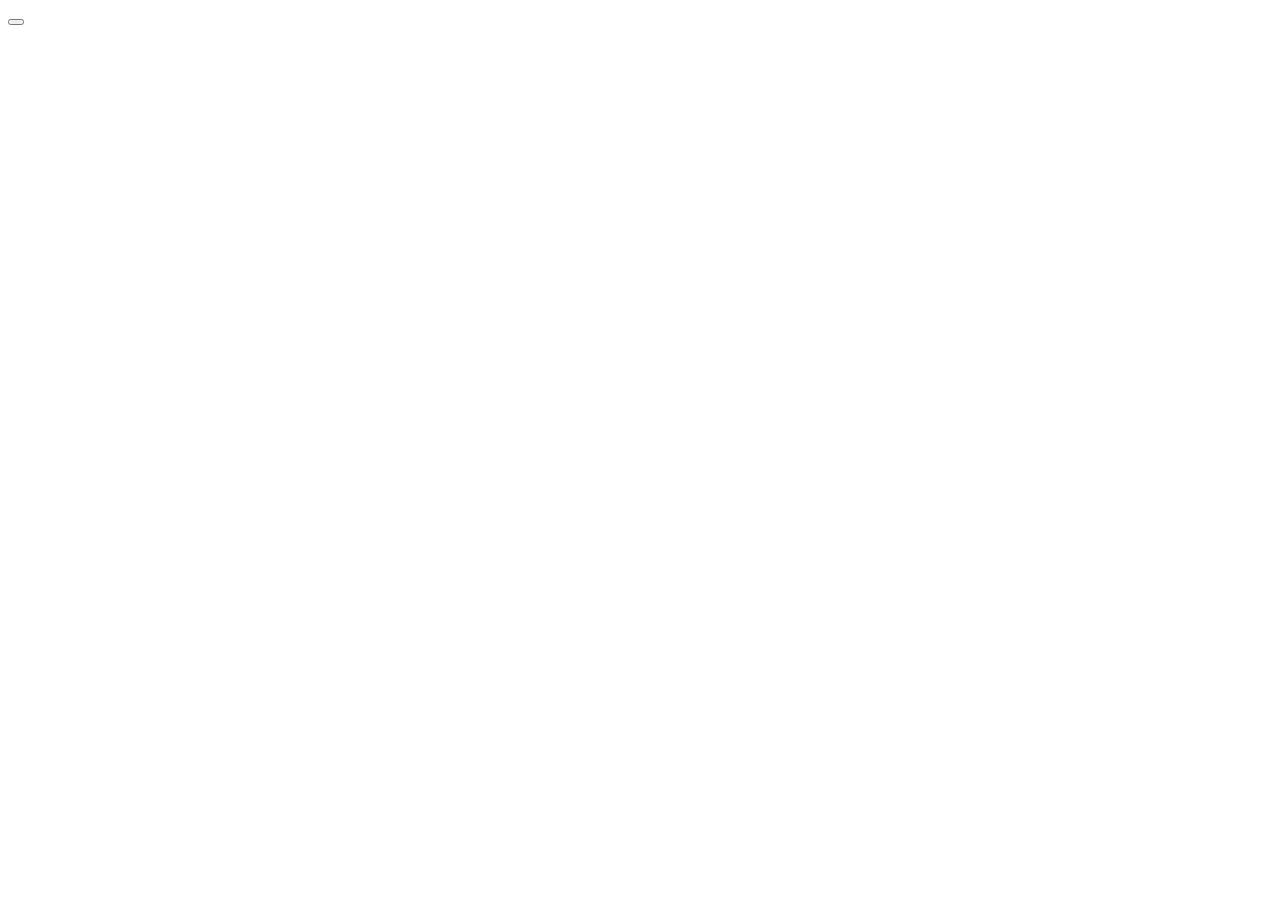
==== app/index.html @ db7764f8 "verandering" ====
<!DOCTYPE html>
<html lang="en">
<head>
    <meta charset="UTF-8">
    <meta name="viewport" content="width=device-width, initial-scale=1.0">
    <meta http-equiv="X-UA-Compatible" content="ie=edge">
    <title>Knop</title>
    <link rel="stylesheet" type="text/css" href="css/style.css">
</head>
<body>
     <button class="btn"><a href="KNOP"></a></button>
</body>
</html>
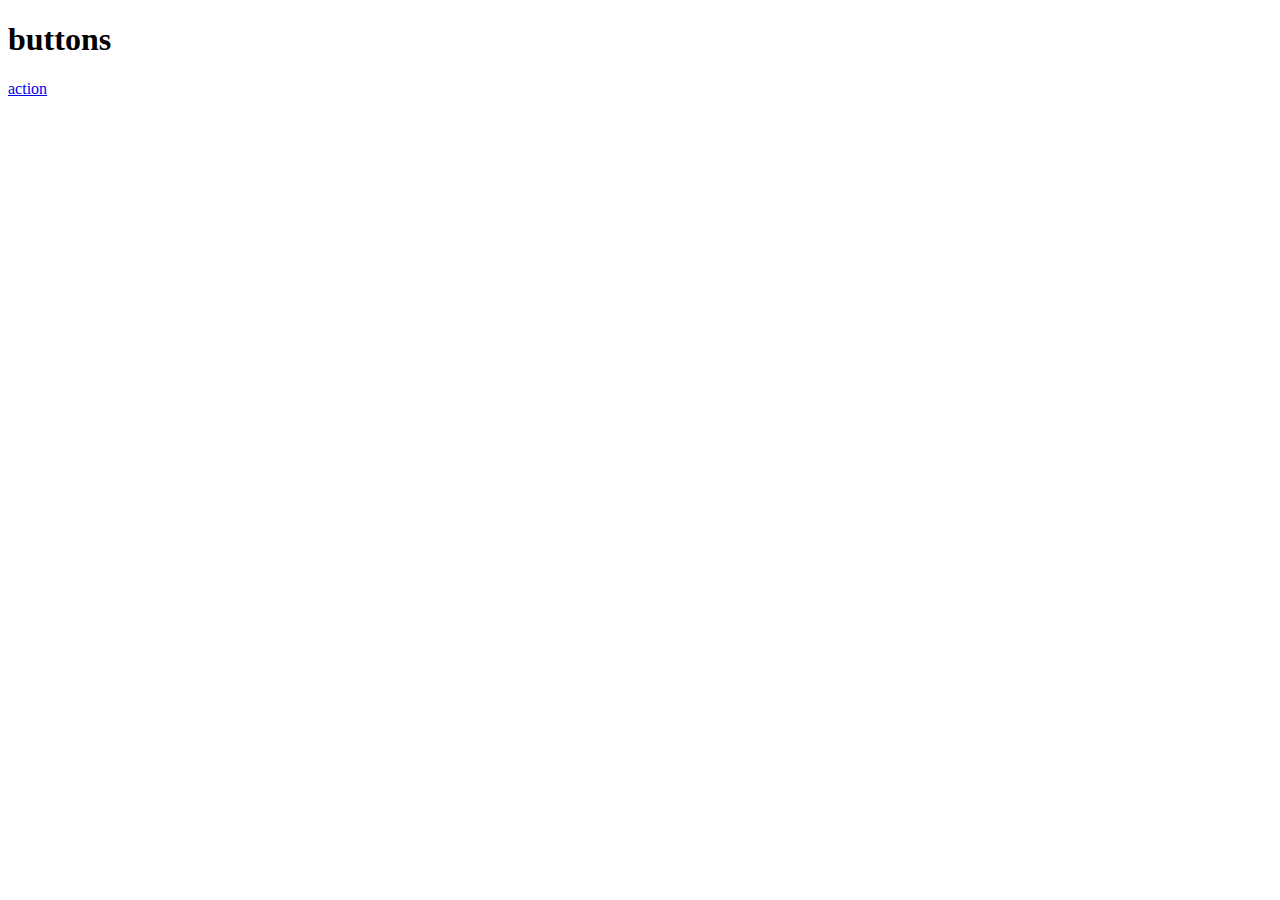
==== commit 27906c9a: "links" ====
--- a/app/index.html
+++ b/app/index.html
@@ -1,6 +1,7 @@
 <!DOCTYPE html>
 <html lang="en">
 <head>
+        <link href="https://fonts.googleapis.com/css?family=Open+Sans" rel="stylesheet">
     <meta charset="UTF-8">
     <meta name="viewport" content="width=device-width, initial-scale=1.0">
     <meta http-equiv="X-UA-Compatible" content="ie=edge">
@@ -8,6 +9,7 @@
     <link rel="stylesheet" type="text/css" href="css/style.css">
 </head>
 <body>
-     <button class="btn"><a href="KNOP"></a></button>
+    <h1>buttons</h1>
+     <a class="btn" href="#">action</a>
 </body>
 </html>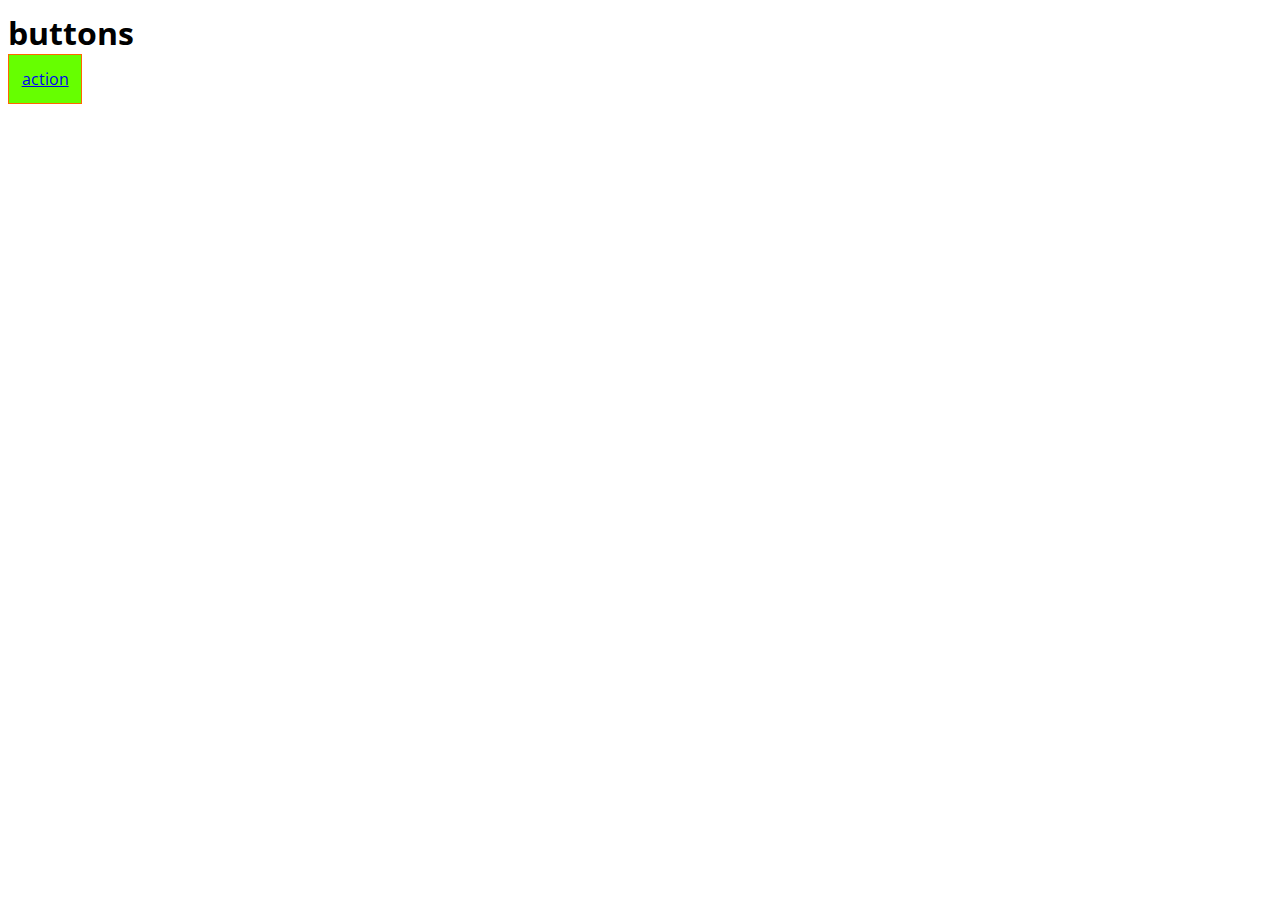
==== commit bc0039ee: "css" ====
--- a/app/index.html
+++ b/app/index.html
@@ -1,12 +1,12 @@
 <!DOCTYPE html>
 <html lang="en">
 <head>
-        <link href="https://fonts.googleapis.com/css?family=Open+Sans" rel="stylesheet">
+    <link href="https://fonts.googleapis.com/css?family=Open+Sans" rel="stylesheet">
     <meta charset="UTF-8">
     <meta name="viewport" content="width=device-width, initial-scale=1.0">
     <meta http-equiv="X-UA-Compatible" content="ie=edge">
     <title>Knop</title>
-    <link rel="stylesheet" type="text/css" href="css/style.css">
+    <link rel="stylesheet" href="assets/css/style.css">
 </head>
 <body>
     <h1>buttons</h1>
--- a/app/assets/css/style.css
+++ b/app/assets/css/style.css
@@ -0,0 +1,11 @@
+body{
+    font-size: 16px;
+    line-height: 1.5em;
+    font-family: 'Open Sans', sans-serif;
+}
+
+.btn{
+    border: 1px solid #f60;
+    background: #6f0;
+    padding: 1%;
+}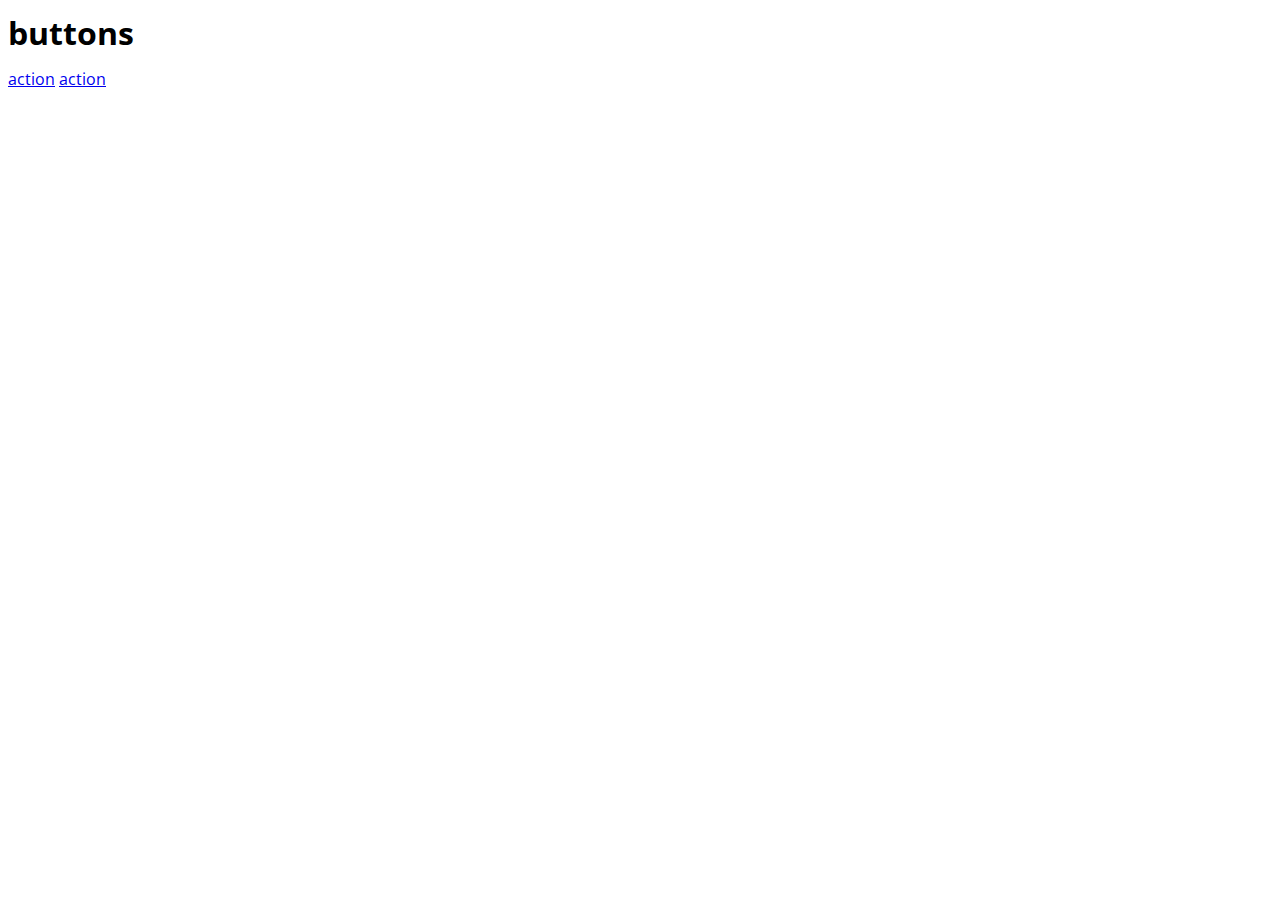
==== commit 4709880c: "juw" ====
--- a/app/index.html
+++ b/app/index.html
@@ -10,6 +10,9 @@
 </head>
 <body>
     <h1>buttons</h1>
-     <a class="btn" href="#">action</a>
+     <div>
+            <a class="btn" href="#">action</a>
+            <a class="btn" href="#">action</a>
+     </div>
 </body>
 </html>--- a/app/assets/css/style.css
+++ b/app/assets/css/style.css
@@ -4,8 +4,17 @@
     font-family: 'Open Sans', sans-serif;
 }
 
-.btn{
-    border: 1px solid #f60;
-    background: #6f0;
-    padding: 1%;
-}+.btn--primary{
+    border: 1px solid rgba(56, 103, 214,1.0);
+    background: rgba(69, 170, 242,1.0);
+    padding: 8px 16px;
+    text-decoration: none;
+    border-radius: 8px;
+    color: white;
+}
+
+.btn:hover{
+    border-color: rgba(69, 170, 242,1.0);
+    background: rgba(56, 103, 214,1.0);
+}
+
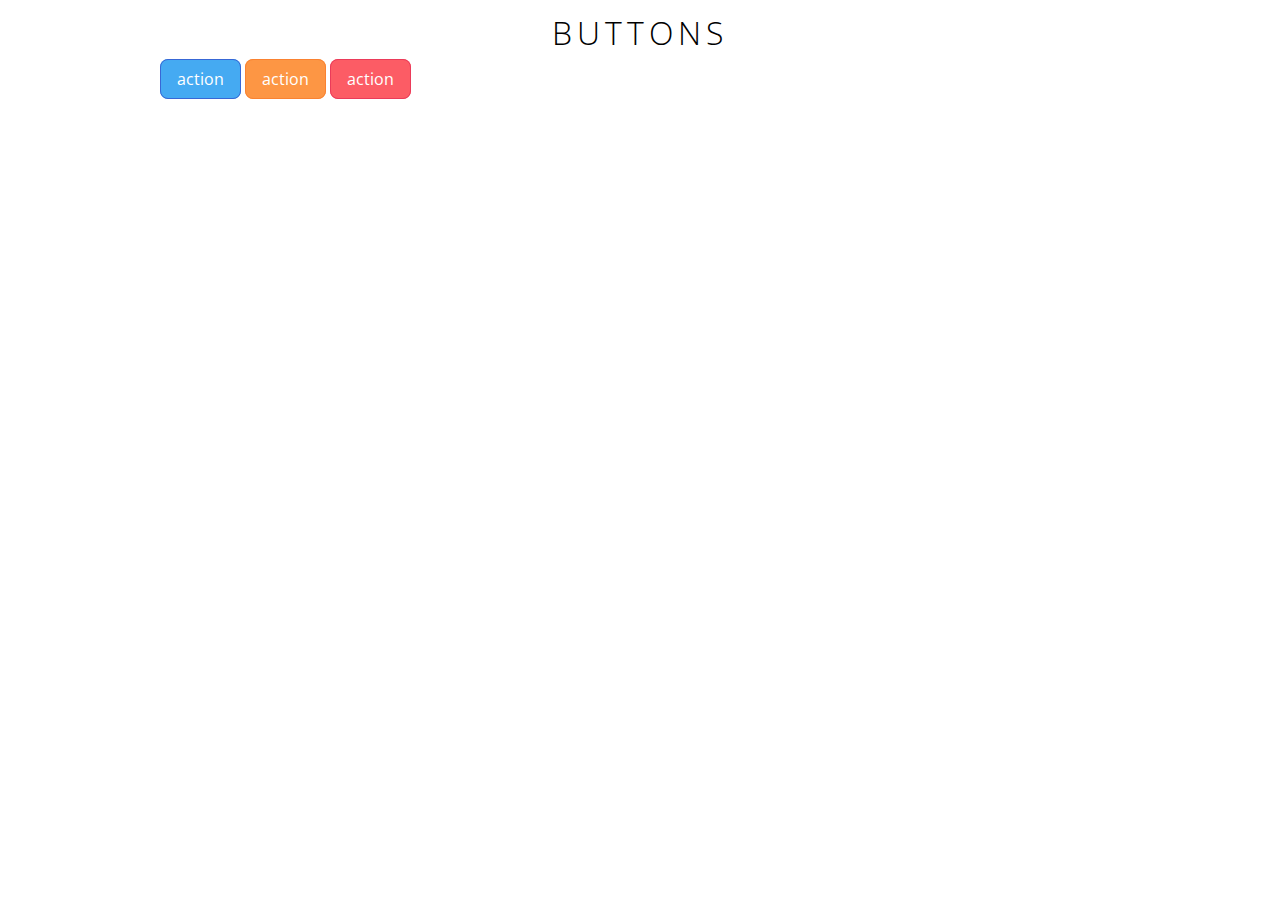
==== commit 612ef745: "dfdfd" ====
--- a/app/index.html
+++ b/app/index.html
@@ -1,7 +1,7 @@
 <!DOCTYPE html>
 <html lang="en">
 <head>
-    <link href="https://fonts.googleapis.com/css?family=Open+Sans" rel="stylesheet">
+        <link href="https://fonts.googleapis.com/css?family=Open+Sans:300,400" rel="stylesheet">
     <meta charset="UTF-8">
     <meta name="viewport" content="width=device-width, initial-scale=1.0">
     <meta http-equiv="X-UA-Compatible" content="ie=edge">
@@ -11,8 +11,9 @@
 <body>
     <h1>buttons</h1>
      <div>
-            <a class="btn" href="#">action</a>
-            <a class="btn" href="#">action</a>
+            <a class="btn btn--primary" href="#">action</a>
+            <a class="btn btn--secundary" href="#">action</a>
+            <a class="btn btn--tertiary" href="#">action</a>
      </div>
 </body>
 </html>--- a/app/assets/css/style.css
+++ b/app/assets/css/style.css
@@ -4,7 +4,14 @@
     font-family: 'Open Sans', sans-serif;
 }
 
-.btn--primary{
+h1{
+    text-align: center;
+    text-transform: uppercase;
+    letter-spacing: 5px;
+    font-weight: lighter;
+}
+
+.btn{
     border: 1px solid rgba(56, 103, 214,1.0);
     background: rgba(69, 170, 242,1.0);
     padding: 8px 16px;
@@ -14,7 +21,40 @@
 }
 
 .btn:hover{
+    transition: .4s ease-in;
+}
+
+.btn--primary{
+    border: 1px solid rgba(56, 103, 214,1.0);
+    background: rgba(69, 170, 242,1.0);
+}
+
+.btn--secundary{
+    border: 1px solid rgba(250, 130, 49,1.0);
+    background: rgba(253, 150, 68,1.0);
+}
+
+.btn--tertiary{
+    border: 1px solid rgba(235, 59, 90,1.0);
+    background: rgba(252, 92, 101,1.0);
+}
+
+.btn--primary:hover{
     border-color: rgba(69, 170, 242,1.0);
     background: rgba(56, 103, 214,1.0);
 }
 
+.btn--secundary:hover{
+    border-color: rgba(253, 150, 68,1.0);
+    background: rgba(250, 130, 49,1.0);
+}
+
+.btn--tertiary:hover{
+    border-color: rgba(252, 92, 101,1.0);
+    background: rgba(235, 59, 90,1.0);
+}
+
+div{
+    margin: 0 auto;
+    width: 960px;
+}